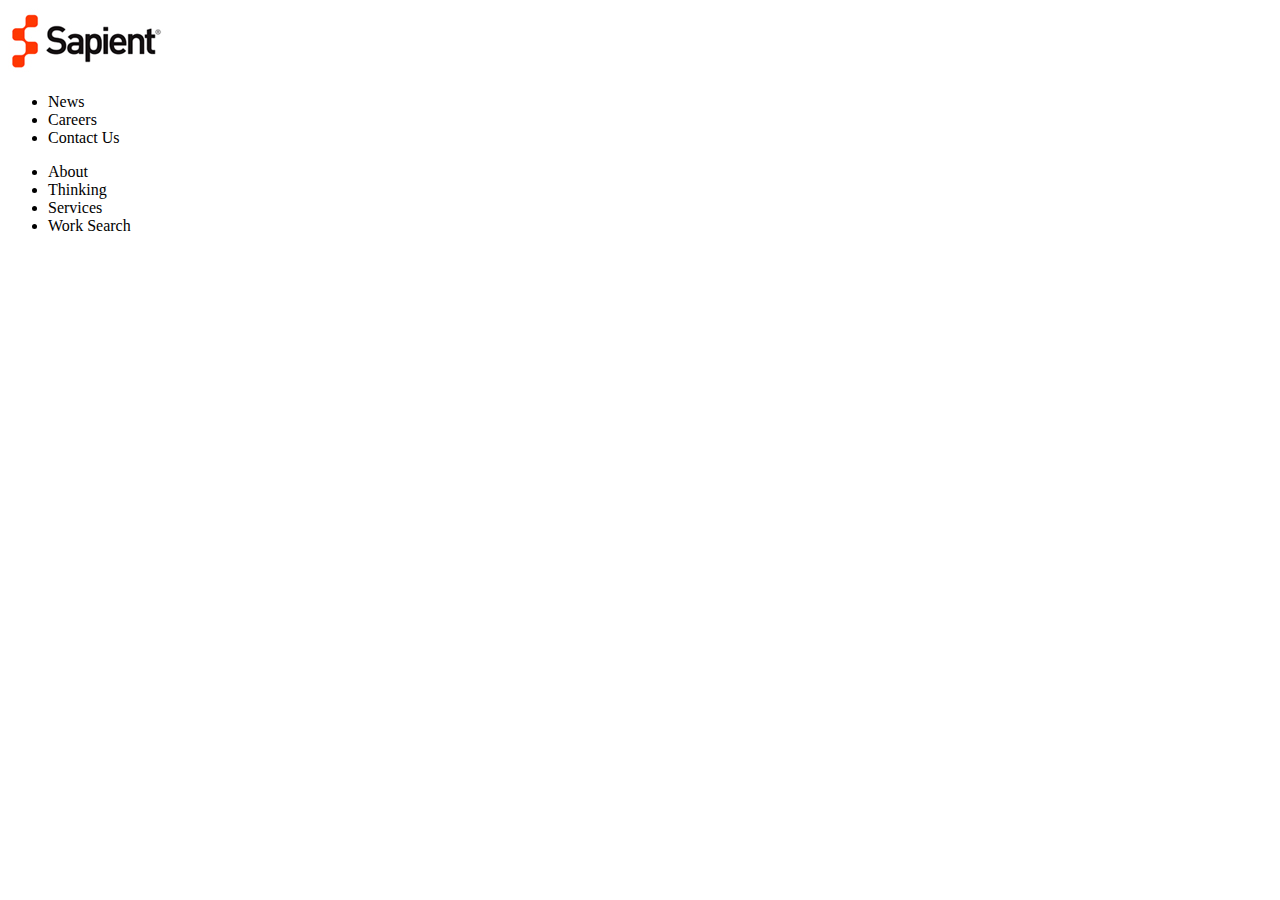
==== index.html @ 0b0a2790 "a" ====
<!DOCTYPE HTML>
<html>
<head>
<title>Sapient</title>
</head>
<body>
<div id="wrapper">
<header>
<img src="images/logo.jpg" title="logo" alt="logo" />
<ul><li>News</li><li>Careers</li><li>Contact Us</li></ul>
<nav>
<ul>
	<li>About</li>
    <li>Thinking</li>
    <li>Services</li>
    <li>Work Search</li>
</ul>
</nav>
</header>
</div>
</body>
</html>
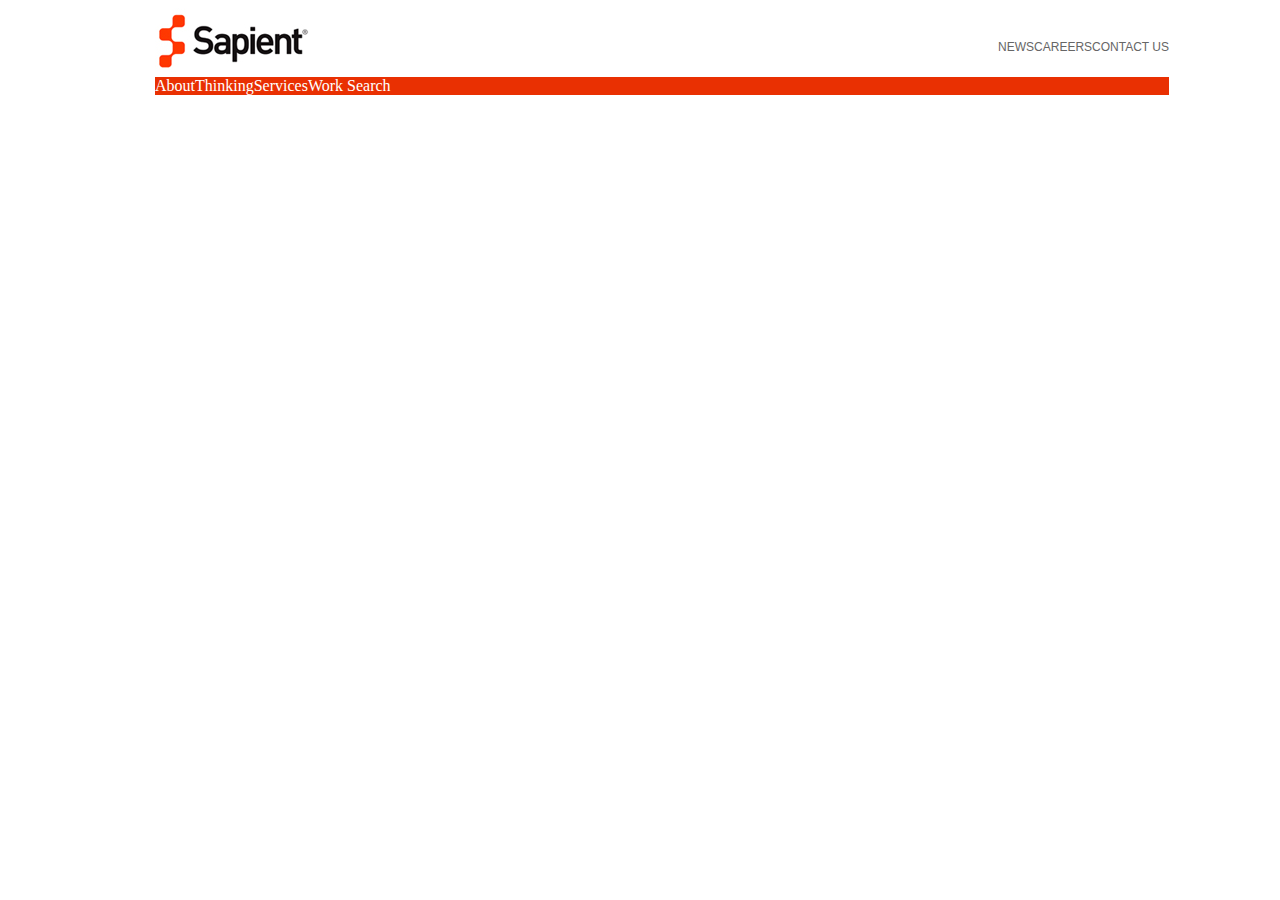
==== commit f79f31cd: "a" ====
--- a/index.html
+++ b/index.html
@@ -2,12 +2,14 @@
 <html>
 <head>
 <title>Sapient</title>
+<link rel="stylesheet" type="text/css" href="css/style.css" />
+<link rel="stylesheet" type="text/css" media="only screen and (max-width: 480px), only screen and (max-device-width: 480px)" href="css/small-device.css" />
 </head>
 <body>
 <div id="wrapper">
 <header>
 <img src="images/logo.jpg" title="logo" alt="logo" />
-<ul><li>News</li><li>Careers</li><li>Contact Us</li></ul>
+<ul class="topLinks"><li>News</li><li>Careers</li><li>Contact Us</li></ul>
 <nav>
 <ul>
 	<li>About</li>
@@ -17,6 +19,9 @@
 </ul>
 </nav>
 </header>
+<div id="mainContainer">
+</div>
+<footer></footer>
 </div>
 </body>
 </html>--- a/css/style.css
+++ b/css/style.css
@@ -0,0 +1,16 @@
+body {}
+#wrapper { margin:0 auto; padding:0; width:1014px; }
+header { width:100%; padding:0 22px; }
+nav {}
+ul { list-style-type:none; float:left; margin:0; padding:0; }
+li { float:left; margin:0; padding:0;}
+ul.topLinks { float:right; text-transform:uppercase; margin-top:32px; color:#666666; font-family:Arial, Helvetica, sans-serif; font-size:12px; }
+nav ul { float:left; width:100%; height:30%; color:#fff; background:#e93002;}
+#mainContainer {}
+footer {}
+
+
+@media only screen and (max-device-width: 480px) {
+	
+}
+
